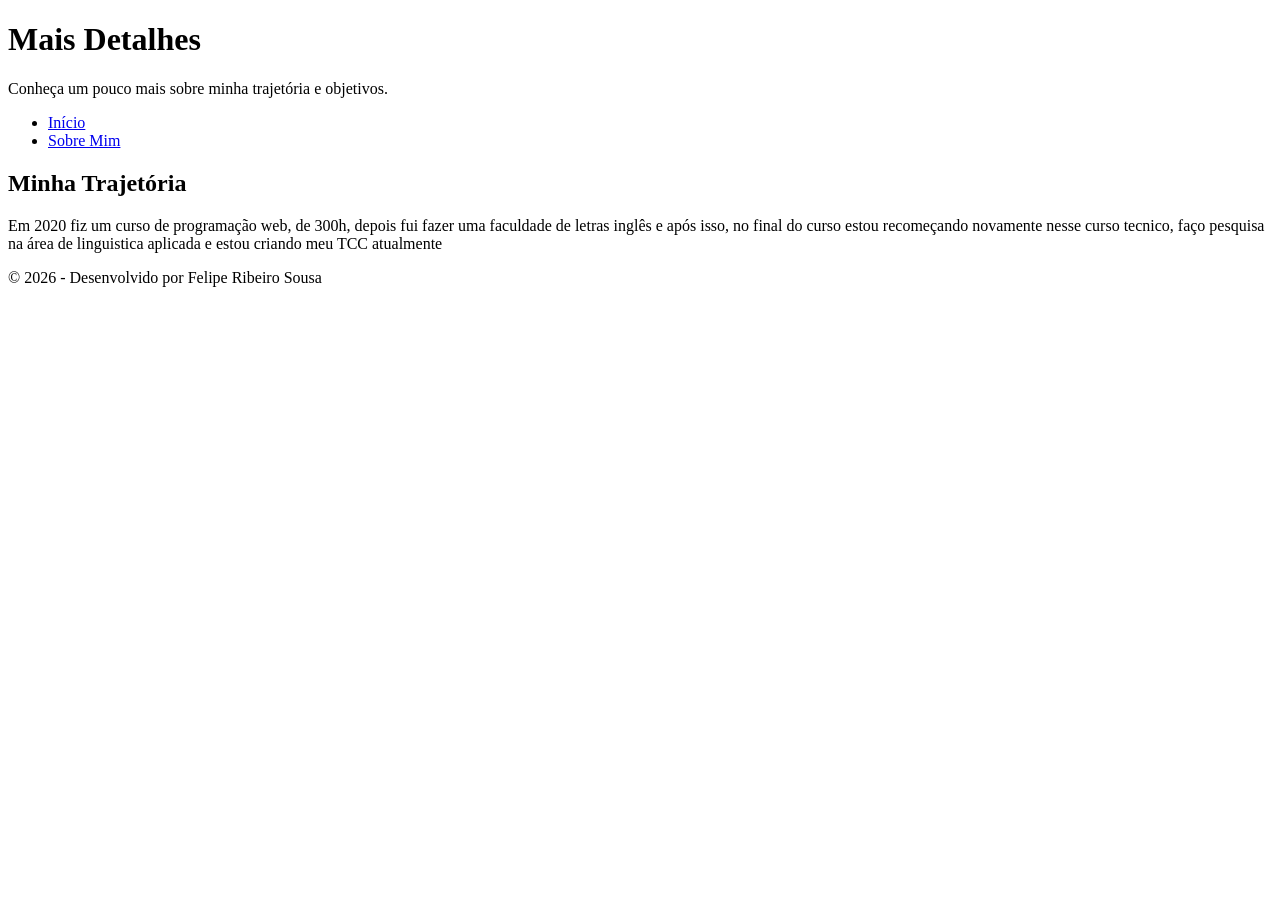
==== sobre.html @ 371354f7 "Add files via upload" ====
<!DOCTYPE html>
<html lang="pt-BR">
<head>
    <meta charset="UTF-8">
    <meta name="viewport" content="width=device-width, initial-scale=1.0">
    <title>Sobre</title>
</head>
<body>

    <!-- Cabeçalho -->
   
    <header>
        <h1>Mais Detalhes</h1>
        <p>Conheça um pouco mais sobre minha trajetória e objetivos.</p>
    </header>

    <!-- Navegação entre páginas -->

    <nav>
        <ul>
            <li><a href="index.html">Início</a></li>
            <li><a href="sobre.html">Sobre Mim</a></li>
        </ul>
    </nav>

    <main>
        <section>
            <h2>Minha Trajetória</h2>
            <p>Em 2020 fiz um curso de programação web, de 300h, depois fui fazer uma faculdade de letras inglês e após isso, no final do curso estou recomeçando novamente nesse curso tecnico, faço pesquisa na área de linguistica aplicada e estou criando meu TCC atualmente</p>
        </section>
    </main>

    <!-- Rodapé -->

    <footer>
        <p>&copy; 2026 - Desenvolvido por Felipe Ribeiro Sousa</p>
    </footer>

</body>
</html>
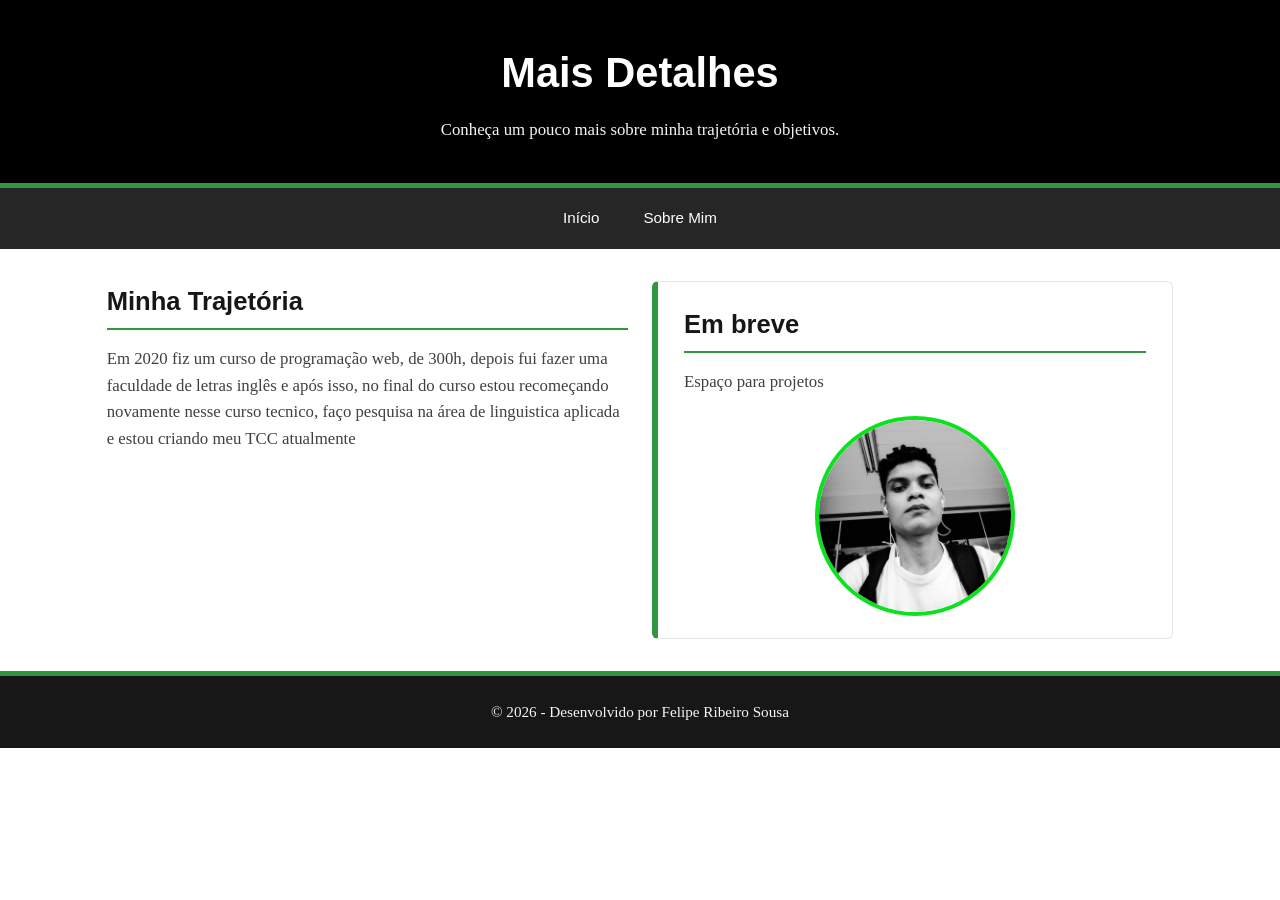
==== commit 5027518c: "10 11 2026 Foram feitas mudancas no codigo do arquivo style, essas mudanças foram a alteração da uti" ====
--- a/sobre.html
+++ b/sobre.html
@@ -4,6 +4,7 @@
     <meta charset="UTF-8">
     <meta name="viewport" content="width=device-width, initial-scale=1.0">
     <title>Sobre</title>
+    <link rel="stylesheet" type="text/css" href="style/style.css">
 </head>
 <body>
 
@@ -28,7 +29,15 @@
             <h2>Minha Trajetória</h2>
             <p>Em 2020 fiz um curso de programação web, de 300h, depois fui fazer uma faculdade de letras inglês e após isso, no final do curso estou recomeçando novamente nesse curso tecnico, faço pesquisa na área de linguistica aplicada e estou criando meu TCC atualmente</p>
         </section>
+
+        <section class="card">
+            <h2>Em breve</h2>
+            <p>Espaço para projetos</p>
+            <img class="foto-perfil" src="img/foto.jpeg" alt="Foto de perfil de Felipe Ribeiro Sousa" width="300" height="300">
+        </section>
     </main>
+
+    
 
     <!-- Rodapé -->
 
--- a/style/style.css
+++ b/style/style.css
@@ -0,0 +1,380 @@
+/* ==========================================
+   style.css - Página Pessoal
+   Autor: Felipe Ribeiro Sousa
+   ========================================== */
+
+/* ---------- Estrutura e estilos base ---------- */
+:root {
+    --color-ink: #171717;
+    --color-text: #404040;
+    --color-muted: #666666;
+    --color-orange: #f97316;
+    --color-orange-dark: #c2410c;
+    --color-orange-soft: #fff3e8;
+    --color-border: #e5e5e5;
+    --color-white: #ffffff;
+    
+
+* {
+    box-sizing: border-box;
+}
+
+body {
+    display: grid;
+    grid-template-columns: repeat(12, minmax(0, 1fr));
+    align-content: start;
+    margin: 0;
+    padding: 0;
+    color: var(--color-text);
+    background-color: var(--color-white);
+    font-family: Georgia, "Times New Roman", serif;
+    line-height: 1.6;
+}
+
+p {
+    margin: 0 0 12px;
+    font-size: 1.05rem;
+}
+
+header,
+nav,
+footer {
+    grid-column: 1 / -1;
+}
+
+/* ---------- Cabeçalho ---------- */
+header {
+    display: grid;
+    justify-items: center;
+    padding: 40px 20px;
+    color: var(--color-white);
+    text-align: center;
+    background-color: black;
+    border-bottom: 5px solid  rgb(49, 150, 66);
+}
+
+header p {
+    margin: 0;
+    color: #f5f5f5;
+}
+
+/* ---------- Títulos ---------- */
+h1 {
+    margin: 0 0 10px;
+    color: var(--color-white);
+    font-family: Verdana, Geneva, sans-serif;
+    font-size: 2.6rem;
+}
+
+h2 {
+    margin: 0 0 16px;
+    padding-bottom: 6px;
+    color: var(--color-ink);
+    font-family: Verdana, Geneva, sans-serif;
+    font-size: 1.6rem;
+    border-bottom: 2px solid  rgb(49, 150, 66);
+}
+
+h3 {
+    margin: 0 0 10px;
+    color: var(--color-ink);
+    font-family: Verdana, Geneva, sans-serif;
+    font-size: 1.15rem;
+}
+
+/* ---------- Navegação ---------- */
+nav {
+    padding: 10px 20px;
+    background-color: #262626;
+}
+
+nav ul {
+    display: grid;
+    grid-auto-columns: max-content;
+    grid-auto-flow: column;
+    justify-content: center;
+    gap: 8px;
+    margin: 0;
+    padding: 0;
+    list-style: none;
+}
+
+nav a {
+    display: block;
+    padding: 8px 18px;
+    color: var(--color-white);
+    font-family: Verdana, Geneva, sans-serif;
+    font-size: 0.95rem;
+    text-decoration: none;
+    border-radius: 4px;
+}
+
+nav a:hover,
+nav a:focus-visible {
+    color: var(--color-white);
+    background-color: var(--color-orange-dark);
+}
+
+/* ---------- Conteúdo principal ---------- */
+main {
+    display: grid;
+    grid-column: 2 / -2;
+    grid-template-columns: repeat(2, minmax(0, 1fr));
+    gap: 24px;
+    width: 100%;
+    max-width: 1100px;
+    margin: 32px auto;
+}
+
+.card {
+    padding: 22px 26px;
+    background-color: #ffffff;
+    border: 1px solid var(--color-border);
+    border-left: 6px solid rgb(49, 150, 66);
+    border-radius: 6px;
+}
+
+/* ---------- Interesses ---------- */
+.interesses {
+    padding-left: 22px;
+}
+
+.interesses li {
+    margin-bottom: 8px;
+    color: var(--color-muted);
+}
+
+.destaque {
+    color: var(--color-orange-dark);
+    font-weight: bold;
+}
+
+/* ---------- Imagem ---------- */
+.foto-perfil {
+    display: block;
+    width: 200px;
+    height: 200px;
+    margin: 20px auto 0;
+    object-fit: cover;
+    border: 4px solid rgb(11, 226, 29);
+    border-radius: 50%;
+}
+
+/* ---------- Cartões de tecnologias e interesses ---------- */
+.technology-section {
+    grid-column: 1 / -1;
+}
+
+.technology-grid {
+    display: grid;
+    grid-template-columns: repeat(auto-fit, minmax(min(100%, 220px), 1fr));
+    gap: 18px;
+}
+
+.technology-card {
+    display: flex;
+    flex-direction: column;
+    justify-content: space-between;
+    align-items: flex-start;
+    gap: 14px;
+    min-width: 0;
+    padding: 20px;
+    background-color: #fffaf5;
+    border: 1px solid var(--color-border);
+    border-top: 4px solid rgb(green);
+    border-radius: 6px;
+}
+
+.technology-card p {
+    flex-grow: 1;
+    margin: 0;
+    color: var(--color-muted);
+}
+
+.tags {
+    display: flex;
+    flex-wrap: wrap;
+    gap: 8px;
+    margin: 0;
+    padding: 0;
+    list-style: none;
+}
+
+.tags li {
+    padding: 4px 10px;
+    color: rgb(green);
+    font-family: Verdana, Geneva, sans-serif;
+    font-size: 0.78rem;
+    background-color: rgb(green);
+    border-radius: 999px;
+}
+
+/* ---------- Formulário de contato ---------- */
+#contato {
+    grid-column: 2 / -2;
+    width: 100%;
+    max-width: 1100px;
+    justify-self: center;
+    margin-bottom: 32px;
+    background-color: var(--color-white);
+    border-left-color: var(--color-orange-dark);
+}
+
+fieldset {
+    display: grid;
+    grid-template-columns: repeat(2, minmax(0, 1fr));
+    gap: 16px;
+    min-width: 0;
+    padding: 20px;
+    border: 1px solid #d4d4d4;
+    border-radius: 4px;
+}
+
+legend {
+    padding: 0 8px;
+    color: var(--color-ink);
+    font-weight: bold;
+}
+
+.form-field {
+    min-width: 0;
+}
+
+.form-field--wide,
+.form-actions {
+    grid-column: 1 / -1;
+}
+
+form label {
+    display: block;
+    margin-bottom: 5px;
+    color: var(--color-ink);
+    font-weight: bold;
+}
+
+form input,
+form textarea {
+    width: 100%;
+    margin-bottom: 8px;
+    padding: 10px;
+    font-family: inherit;
+    font-size: 1rem;
+    background-color: #ffffff;
+    border: 2px solid #d4d4d4;
+    border-radius: 4px;
+}
+
+form input:focus,
+form textarea:focus {
+    border-color: var(--color-orange);
+    outline: 2px solid  rgb(49, 150, 66);
+    outline-offset: 1px;
+}
+
+form textarea {
+    min-height: 120px;
+    resize: vertical;
+}
+
+.form-actions {
+    display: flex;
+    flex-wrap: wrap;
+    gap: 10px;
+}
+
+form button {
+    padding: 10px 26px;
+    color: var(--color-white);
+    font-size: 1rem;
+    cursor: pointer;
+    background-color: var(--color-ink);
+    border: 0;
+    border-radius: 4px;
+}
+
+form button:hover,
+form button:focus-visible {
+    color: var(--color-white);
+    background-color: var(--color-orange-dark);
+}
+
+/* ---------- Rodapé ---------- */
+footer {
+    display: grid;
+    justify-items: center;
+    gap: 4px;
+    padding: 24px 20px;
+    color: #f5f5f5;
+    text-align: center;
+    background-color: var(--color-ink);
+    border-top: 5px solid  rgb(49, 150, 66);
+}
+
+footer p {
+    margin: 0;
+    font-size: 0.95rem;
+}
+
+footer a {
+    color: #36bb53;
+    text-decoration: none;
+}
+
+footer a:hover,
+footer a:focus-visible {
+    color: var(--color-white);
+    text-decoration: underline;
+}
+
+/* ---------- Layout responsivo ---------- */
+@media (max-width: 760px) {
+    main,
+    #contato {
+        grid-column: 1 / -1;
+        width: calc(100% - 32px);
+    }
+
+    main {
+        grid-template-columns: minmax(0, 1fr);
+        gap: 18px;
+        margin: 24px auto;
+    }
+
+    .technology-section {
+        grid-column: 1;
+    }
+
+    #contato {
+        margin: 0 auto 24px;
+    }
+}
+
+@media (max-width: 480px) {
+    h1 {
+        font-size: 2rem;
+    }
+
+    .card {
+        padding: 20px;
+    }
+
+    nav ul {
+        grid-auto-columns: 1fr;
+        grid-auto-flow: row;
+    }
+
+    nav a {
+        text-align: center;
+    }
+
+    .technology-grid,
+    fieldset {
+        grid-template-columns: minmax(0, 1fr);
+    }
+
+    .form-field--wide,
+    .form-actions {
+        grid-column: 1;
+    }
+}
+}
